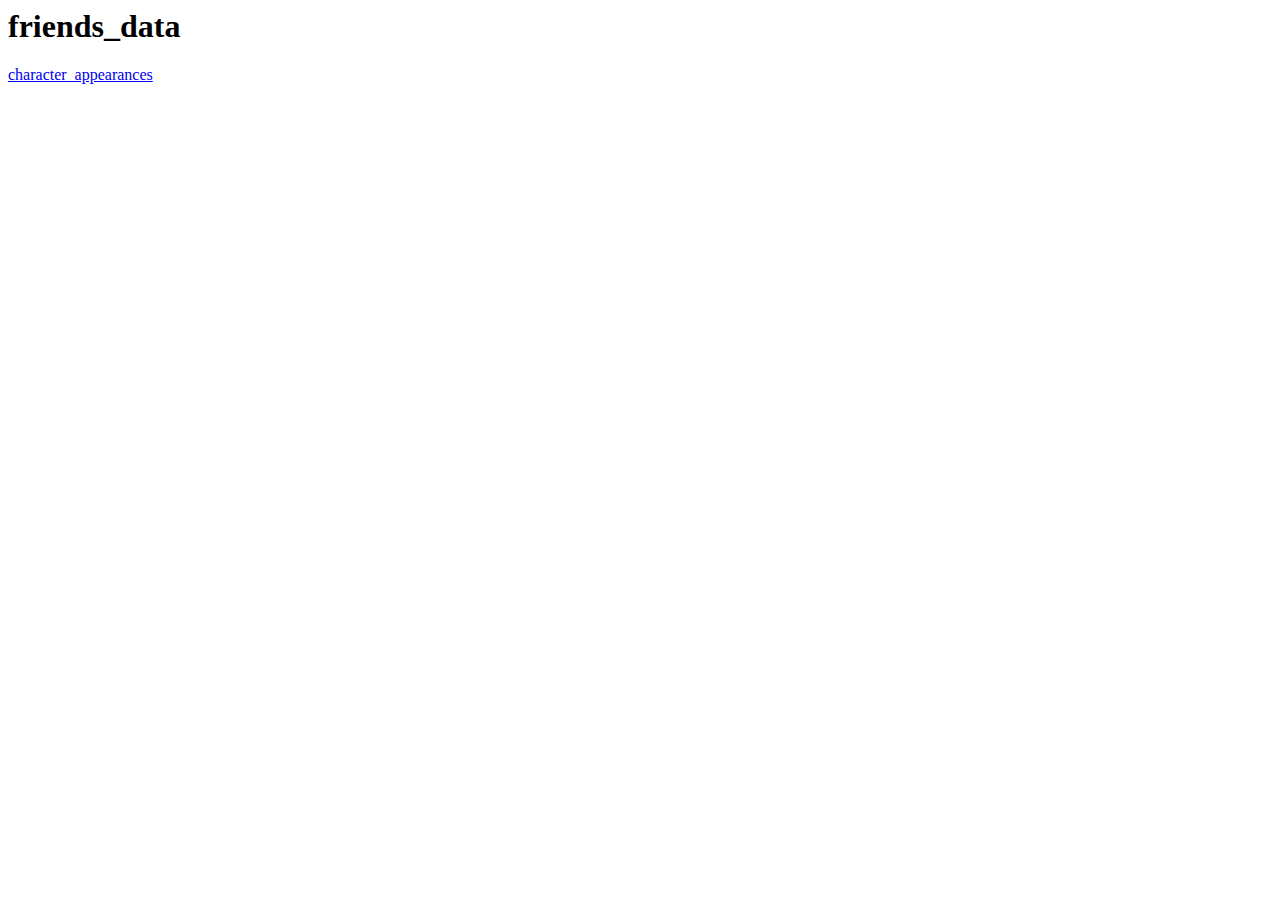
==== friends_data/friends.html @ 5eb43cb3 "Added final data clickable" ====
<!DOCTYPE html lang='en'>
<html>
    <head>
        <link rel="stylesheet" href="style.css">
    </head>
    <body class="black-and-white">
        <h1>friends_data</h1>
        <a href="enrico-benedettini.github.io/friends_data/character_appearances.json">character_appearances</a>
    </body>
</html>
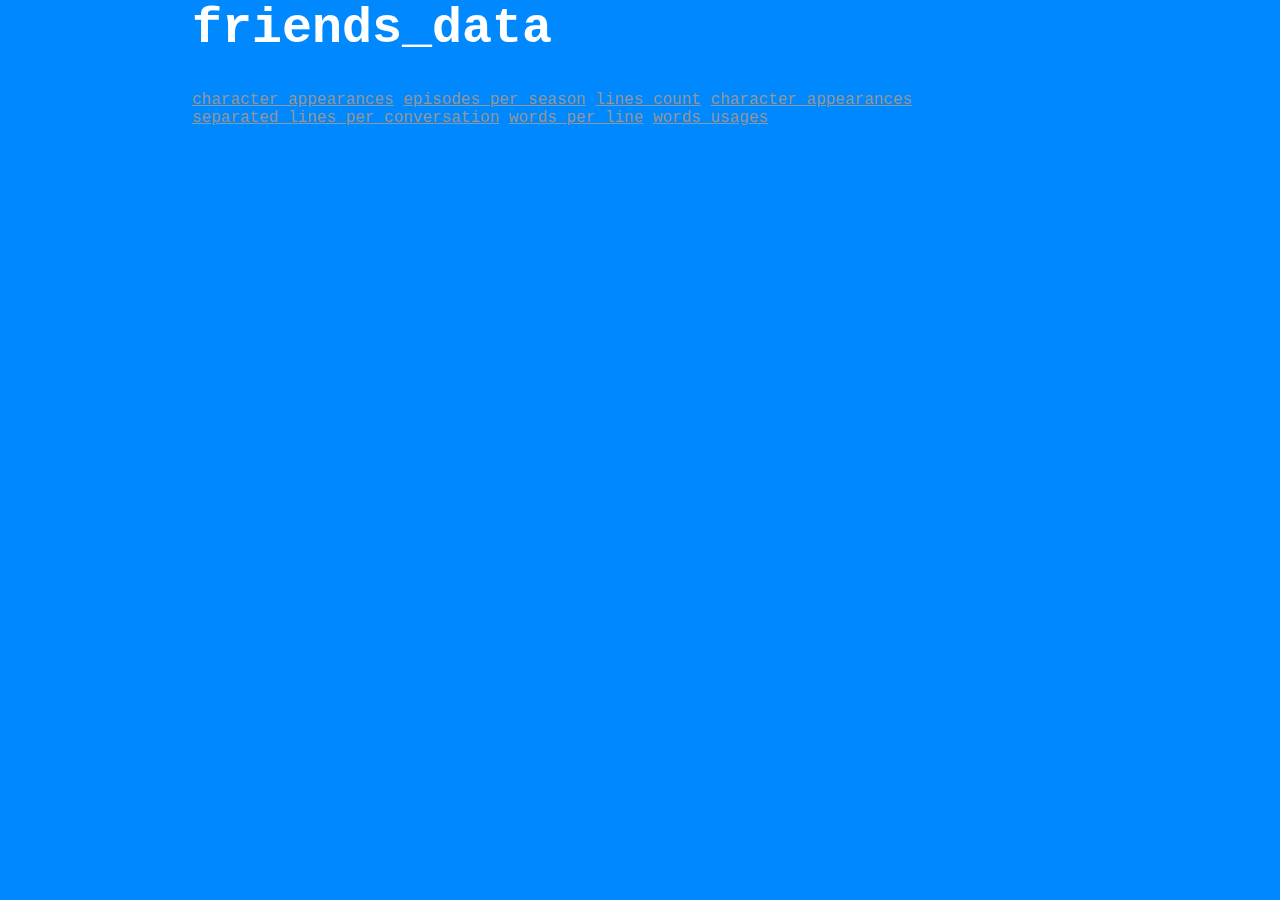
==== commit 4bd8af1f: "Added night-mode, skills cards and colors" ====
--- a/friends_data/friends.html
+++ b/friends_data/friends.html
@@ -1,10 +1,18 @@
 <!DOCTYPE html lang='en'>
 <html>
     <head>
-        <link rel="stylesheet" href="style.css">
+        <link rel="stylesheet" href="../style.css">
     </head>
     <body class="black-and-white">
-        <h1>friends_data</h1>
-        <a href="enrico-benedettini.github.io/friends_data/character_appearances.json">character_appearances</a>
+        <div class="container">
+            <h1>friends_data</h1>
+            <a href="character_appearances.json">character_appearances</a>
+            <a href="episodes_per_season.json">episodes_per_season</a>
+            <a href="lines_counts.json">lines_count</a>
+            <a href="lines_per_conversation.json">character_appearances</a>
+            <a href="separated_lines_per_conversation.json">separated_lines_per_conversation</a>
+            <a href="words_per_line.json">words_per_line</a>
+            <a href="words_usages.json">words_usages</a>
+        </div>
     </body>
 </html>
--- a/style.css
+++ b/style.css
@@ -0,0 +1,249 @@
+:root {
+    --background: rgb(0, 136, 255);
+    --text: white;
+    --background-night-mode: black;
+    --text-night-mode: white;
+    --background-header-begin: rgb(0, 72, 255);
+    --background-header-end: rgb(0, 4, 255);
+    --background-card-begin: rgb(0, 72, 255);
+    --background-card-end: rgb(0, 4, 255);
+    --background-home: #f1f1f1;
+    --background-selected: rgb(0, 92, 172);
+    --background-first-section: #f1f1f1;
+    --text-first-section: black;
+    --background-second-section: #e6e6e6;
+    --text-second-section: rgb(20, 20, 20);
+    --background-footer-begin: rgba(0, 255, 234, 1);
+    --background-footer-end: rgba(0, 183, 255, 1);
+    --link-text: rgb(150, 150, 150);
+    --hover-text: rgb(213, 213, 213);
+    --text-home: black;
+}
+
+.black-and-white {
+    background-color: var(--background);
+}
+
+a {
+    color: var(--link-text);
+}
+
+a:hover {
+    color: var(--link-text);
+}
+
+/* **********         CSS for navbar         ********** */
+body {
+    margin: 0;
+    padding: 0;
+    font-family: 'Courier New', Courier, monospace;
+    color: var(--text);
+}
+
+.navbar {
+    background-color: var(--background);
+    position: fixed;
+    top: 0;
+    left: 0;
+    right: 0;
+    width: 100%;
+    z-index: 1;
+    display: flex;
+    justify-content: space-between; /* Distribute the links across the full width */
+    transition: top 0.3s ease-in-out;
+}
+
+.navbar-content {
+    width: 80%;
+    display: flex;
+    justify-content: center; /* Center the navbar content horizontally */
+    margin: 0 auto; /* Add auto margin to center the content within the navbar */  
+}
+
+.navbar a {
+    display: block;
+    color: #f2f2f2;
+    text-align: center;
+    padding: 14px 16px;
+    text-decoration: none;
+    font-size: 17px;
+    flex-grow: 1; /* Allow the links to flex and fill the available space */
+}
+
+.navbar a:hover {
+    background-color: #ddd;
+    color: black;
+    text-shadow: 0 0 0;
+}
+
+.active {
+    background-color: var(--background-selected);
+    color: white;
+    text-shadow: 2px 2px 4px rgba(0, 0, 0, 0.8);
+}
+/* **********      End of CSS for navbar     ********** */
+
+/* **********       CSS for Night-mode       ********** */
+.night-mode {
+    background-color: var(--background-night-mode);
+    color: var(--text-night-mode);
+    padding: 10px;
+    display: flex;
+    flex-direction: row;
+}
+/* **********    End of CSS for Night-mode   ********** */
+
+/* **********         CSS for header         ********** */
+.header {
+    margin-top: 40px;
+    padding: 20px;
+    background-color: var(--background-header);
+    background-image: linear-gradient(to top right, var(--background-header-begin),var(--background-header-end));
+    /* display: grid;
+    grid-template-columns: 450fr 1fr 2500fr; */
+    display: flex;
+    flex-direction: row;
+}
+
+.profile-picture {
+    width: 150px; /* Adjust the width and height based on your preference */
+    height: 150px;
+    border-radius: 50%; /* Create a circular shape */
+    overflow: hidden; /* Hide any overflowing content */
+    height: auto;
+    object-fit: cover; /* Ensure the image covers the entire space within the circle */
+    box-shadow: 0 0 10px rgba(0, 0, 0, 0.5);
+    grid-column: 1;
+    margin-right: 25px;
+}
+
+.header > h1 {
+    line-height: 2;
+    grid-column: 3;
+    text-shadow: 2px 2px 4px rgba(0, 0, 0, 1);
+}
+/* **********       End of CSS for header      ********** */
+
+/* **********         CSS for sections         ********** */
+section {
+    height: 100vh;
+    display: flex;
+    justify-content: center;
+    align-items: center;
+    text-align: center;
+    color: var(--text-home);
+}
+
+.container {
+    max-width: 70%;
+    margin: 0 auto;
+}
+/* **********      End of CSS for sections     ********** */
+
+/*       Additional styling for individual sections       */
+#home {
+    background-color: var(--background-first-section);
+    color: var(--text-first-section);
+}
+
+#about {
+    background-color: var(--background-second-section);
+    color: var(--text-second-section);
+}
+
+
+/* **********      CSS for skill's section     ********** */
+#skills {
+    background-color: var(--background-first-section);
+    color: var(--text-first-section);
+}
+
+.skills {
+    display: grid;
+    grid-template-columns: 10fr 1fr 10fr;
+}
+
+.card {
+    width: 300px;
+    height: 300px;
+    perspective: 1000px; /* Perspective value for 3D transforms */
+    transform-style: preserve-3d;
+    position: relative;
+    z-index: 1;
+}
+
+.card-inner {
+    width: 100%;
+    height: 100%;
+    transition: transform 0.6s;
+    transform-style: preserve-3d;
+}
+
+.card:hover .card-inner {
+    transform: scale(1.2) rotateY(180deg);
+}
+
+.card-front,
+.card-back {
+    background-image: linear-gradient(to bottom right,
+    var(--background-card-begin),var(--background-card-end));
+    padding: 20px;
+    width: 100%;
+    height: 100%;
+    position: absolute;
+    backface-visibility: hidden;
+}
+
+.card-front {
+    background-color: #f1f1f1;
+    z-index: 1;
+}
+  
+.card-back {
+    background-color: #e6e6e6;
+    transform: rotateY(180deg);
+    z-index: 2;
+}
+
+#skill1 {
+    grid-column: 1;
+}
+#skill2 {
+    grid-column: 3;
+}
+#skill3 {
+    grid-column: 1;
+}
+#skill4 {
+    grid-column: 3;
+}
+#skill5 {
+    grid-column: 1;
+}
+#skill6 {
+    grid-column: 3;
+}
+/* **********   End of CSS for skill's section ********** */
+
+#projects {
+    background-color: var(--background-second-section);
+    color: var(--text-second-section);
+}
+
+#experience {
+    background-color: var(--background-first-section);
+    color: var(--text-first-section);
+}
+
+#blog {
+    background-color: var(--background-second-section);
+    color: var(--text-second-section);
+}
+
+#contact {
+    background-image: linear-gradient(to bottom right, var(--background-footer-begin),var(--background-footer-end));
+}
+
+h1 {
+    font-size: 50px;
+}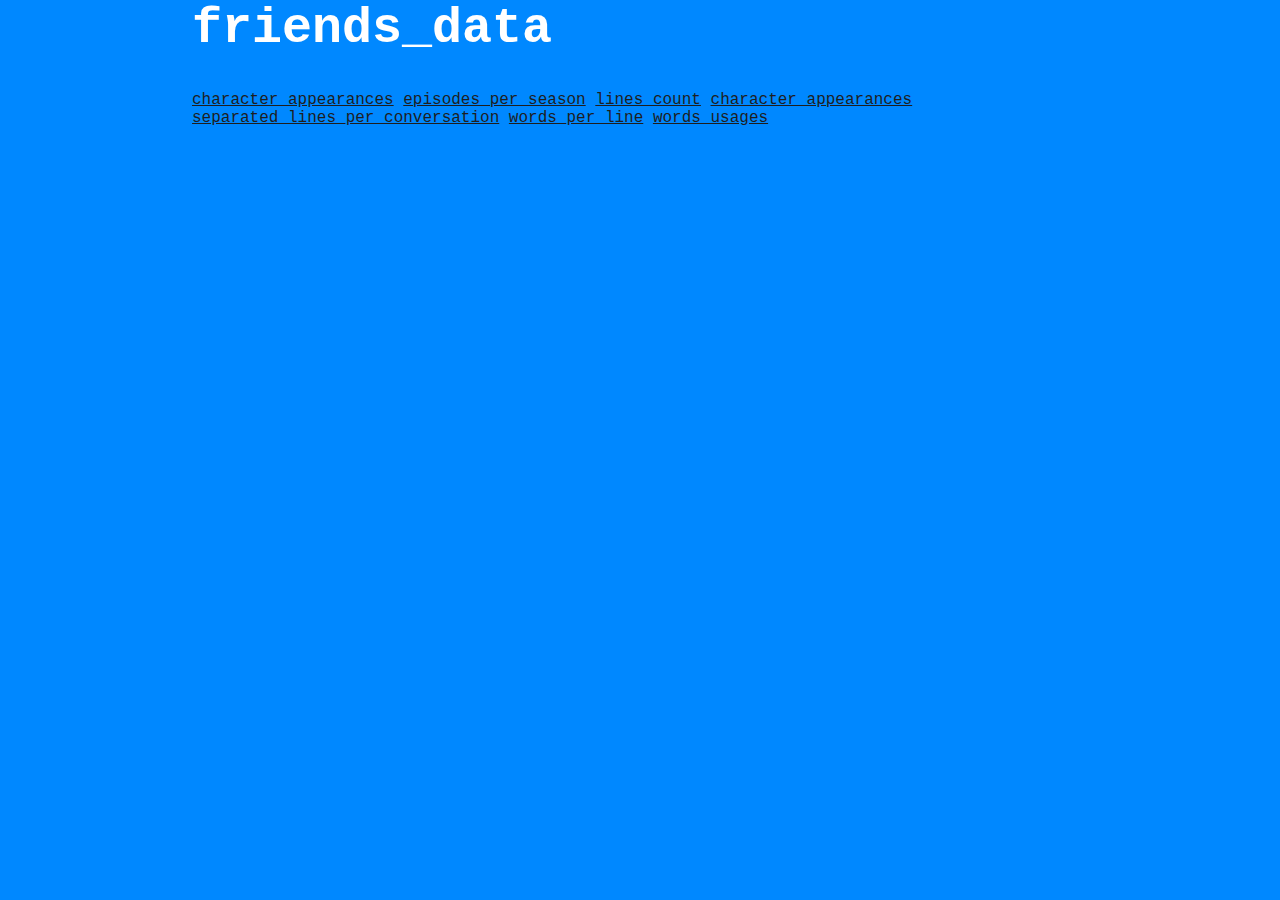
==== commit e1be23a2: "Updated profile pic and fixed navbar to be visible when at the top of the website" ====
--- a/friends_data/friends.html
+++ b/friends_data/friends.html
@@ -3,7 +3,7 @@
     <head>
         <link rel="stylesheet" href="../style.css">
     </head>
-    <body class="black-and-white">
+    <body>
         <div class="container">
             <h1>friends_data</h1>
             <a href="character_appearances.json">character_appearances</a>
--- a/style.css
+++ b/style.css
@@ -1,26 +1,29 @@
+/* General variables */
 :root {
-    --background: rgb(0, 136, 255);
-    --text: white;
-    --background-night-mode: black;
-    --text-night-mode: white;
-    --background-header-begin: rgb(0, 72, 255);
-    --background-header-end: rgb(0, 4, 255);
-    --background-card-begin: rgb(0, 72, 255);
-    --background-card-end: rgb(0, 4, 255);
-    --background-home: #f1f1f1;
-    --background-selected: rgb(0, 92, 172);
-    --background-first-section: #f1f1f1;
-    --text-first-section: black;
-    --background-second-section: #e6e6e6;
-    --text-second-section: rgb(20, 20, 20);
-    --background-footer-begin: rgba(0, 255, 234, 1);
-    --background-footer-end: rgba(0, 183, 255, 1);
-    --link-text: rgb(150, 150, 150);
-    --hover-text: rgb(213, 213, 213);
-    --text-home: black;
-}
-
-.black-and-white {
+    --background:rgb(0, 136, 255);
+    --text:rgb(255, 255, 255);
+    --background-night-mode:rgb(0, 0, 0);
+    --text-night-mode:rgb(255, 255, 255);
+    --background-header-begin:rgb(0, 72, 255);
+    --background-header-end:rgb(0, 4, 255);
+    --background-card-begin:rgba(0, 149, 255, 0.7);
+    --background-card-end:rgba(0, 4, 255, 1);
+    --background-home:rgb(241, 241, 241);
+    --background-selected:rgb(0, 92, 172);
+    --background-first-section:var(--background-home);
+    --text-first-section:rgb(0, 0, 0);
+    --background-second-section:rgb(230, 230, 230);
+    --text-second-section:rgb(20, 20, 20);
+    --text-skills:rgb(255, 255, 255);
+    --background-footer-begin:rgb(0, 255, 234);
+    --background-footer-end:rgb(0, 183, 255);
+    --link-text:rgb(30, 30, 30);
+    --hover-text:rgb(90, 90, 90);
+    --text-home:rgb(0, 0, 0);
+}
+
+/* Default settings for the whole page */
+body {
     background-color: var(--background);
 }
 
@@ -29,7 +32,7 @@
 }
 
 a:hover {
-    color: var(--link-text);
+    color: var(--hover-text);
 }
 
 /* **********         CSS for navbar         ********** */
@@ -95,7 +98,7 @@
 
 /* **********         CSS for header         ********** */
 .header {
-    margin-top: 40px;
+    /* margin-top: 40px; */
     padding: 20px;
     background-color: var(--background-header);
     background-image: linear-gradient(to top right, var(--background-header-begin),var(--background-header-end));
@@ -126,12 +129,14 @@
 
 /* **********         CSS for sections         ********** */
 section {
-    height: 100vh;
+    min-height: 50vh;
     display: flex;
     justify-content: center;
     align-items: center;
     text-align: center;
     color: var(--text-home);
+    padding-top: 30px;
+    padding-bottom: 30px;
 }
 
 .container {
@@ -167,9 +172,10 @@
     width: 300px;
     height: 300px;
     perspective: 1000px; /* Perspective value for 3D transforms */
-    transform-style: preserve-3d;
     position: relative;
-    z-index: 1;
+    margin: 50px;
+    margin-bottom: 40px;
+    color: var(--text-skills);
 }
 
 .card-inner {
@@ -177,10 +183,11 @@
     height: 100%;
     transition: transform 0.6s;
     transform-style: preserve-3d;
+    position: absolute;
 }
 
 .card:hover .card-inner {
-    transform: scale(1.2) rotateY(180deg);
+    transform: rotateY(-180deg);
 }
 
 .card-front,
@@ -194,15 +201,18 @@
     backface-visibility: hidden;
 }
 
+.card-back > p {
+    vertical-align: bottom;
+    margin: 0;
+}
+
 .card-front {
     background-color: #f1f1f1;
-    z-index: 1;
 }
   
 .card-back {
     background-color: #e6e6e6;
-    transform: rotateY(180deg);
-    z-index: 2;
+    transform: rotateY(-180deg);
 }
 
 #skill1 {
